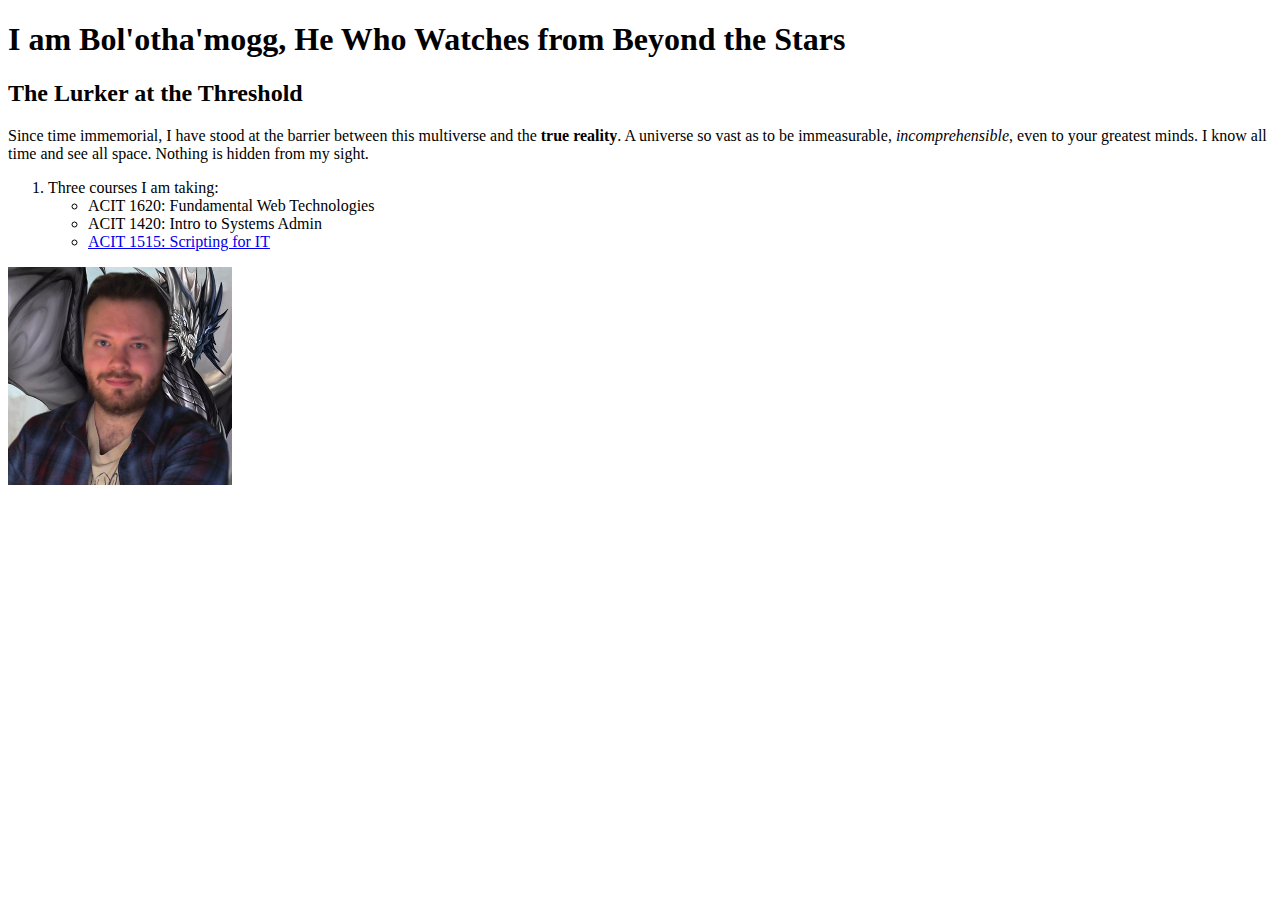
==== index.html @ c7d2b717 "fixes the image in index.html" ====
<!DOCTYPE html>
<html lang="en">
<head>
    <meta charset="UTF-8">
    <meta name="viewport" content="width=device-width, initial-scale=1.0">
    <title>About Me</title>
</head>
<body>
    <h1>I am Bol'otha'mogg, He Who Watches from Beyond the Stars</h1>
    <h2>The Lurker at the Threshold</h2>
    <p>Since time immemorial, I have stood at the barrier between this multiverse
        and the <strong>true reality</strong>. A universe so vast as to be immeasurable,
        <em>incomprehensible</em>, even to your greatest minds. I know all time and see
        all space. Nothing is hidden from my sight.       
    </p>
    <ol>
        <li>Three courses I am taking:
            <ul>
                <li>ACIT 1620: Fundamental Web Technologies</li>
                <li>ACIT 1420: Intro to Systems Admin</li>
                <li><a href="https://www.bcit.ca/outlines/20211084965/">ACIT 1515: Scripting for IT</a></li>
            </ul>
        </li>
    </ol>
    <img src="images/me.png" alt="this is a picture of me">
</body>
</html>
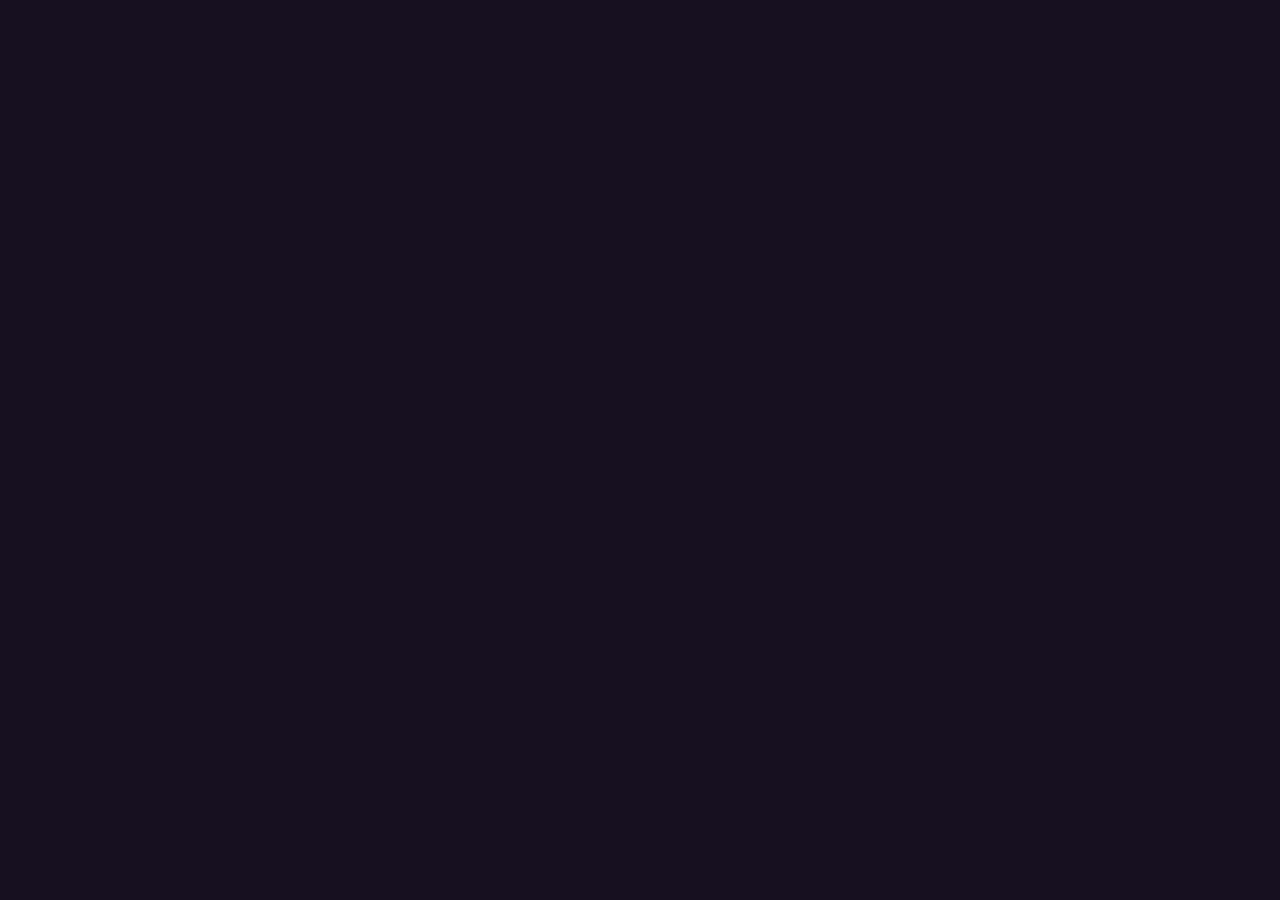
==== commit a7a080e7: "moves about content and image to about.html and course list to courses.html" ====
--- a/index.html
+++ b/index.html
@@ -4,24 +4,10 @@
     <meta charset="UTF-8">
     <meta name="viewport" content="width=device-width, initial-scale=1.0">
     <title>About Me</title>
+    <link rel="stylesheet" href="CSS/styles.css">
 </head>
 <body>
-    <h1>I am Bol'otha'mogg, He Who Watches from Beyond the Stars</h1>
-    <h2>The Lurker at the Threshold</h2>
-    <p>Since time immemorial, I have stood at the barrier between this multiverse
-        and the <strong>true reality</strong>. A universe so vast as to be immeasurable,
-        <em>incomprehensible</em>, even to your greatest minds. I know all time and see
-        all space. Nothing is hidden from my sight.       
-    </p>
-    <ol>
-        <li>Three courses I am taking:
-            <ul>
-                <li>ACIT 1620: Fundamental Web Technologies</li>
-                <li>ACIT 1420: Intro to Systems Admin</li>
-                <li><a href="https://www.bcit.ca/outlines/20211084965/">ACIT 1515: Scripting for IT</a></li>
-            </ul>
-        </li>
-    </ol>
-    <img src="images/me.png" alt="this is a picture of me">
+
+
 </body>
 </html>--- a/CSS/styles.css
+++ b/CSS/styles.css
@@ -0,0 +1,16 @@
+* {
+    background-color: #171123;
+}
+
+h1 {color: #F46036;
+
+}
+
+h2 {color: #5b85aa
+}
+
+p {color: #b1b6d2
+}
+
+body {color: #b1b6d2
+}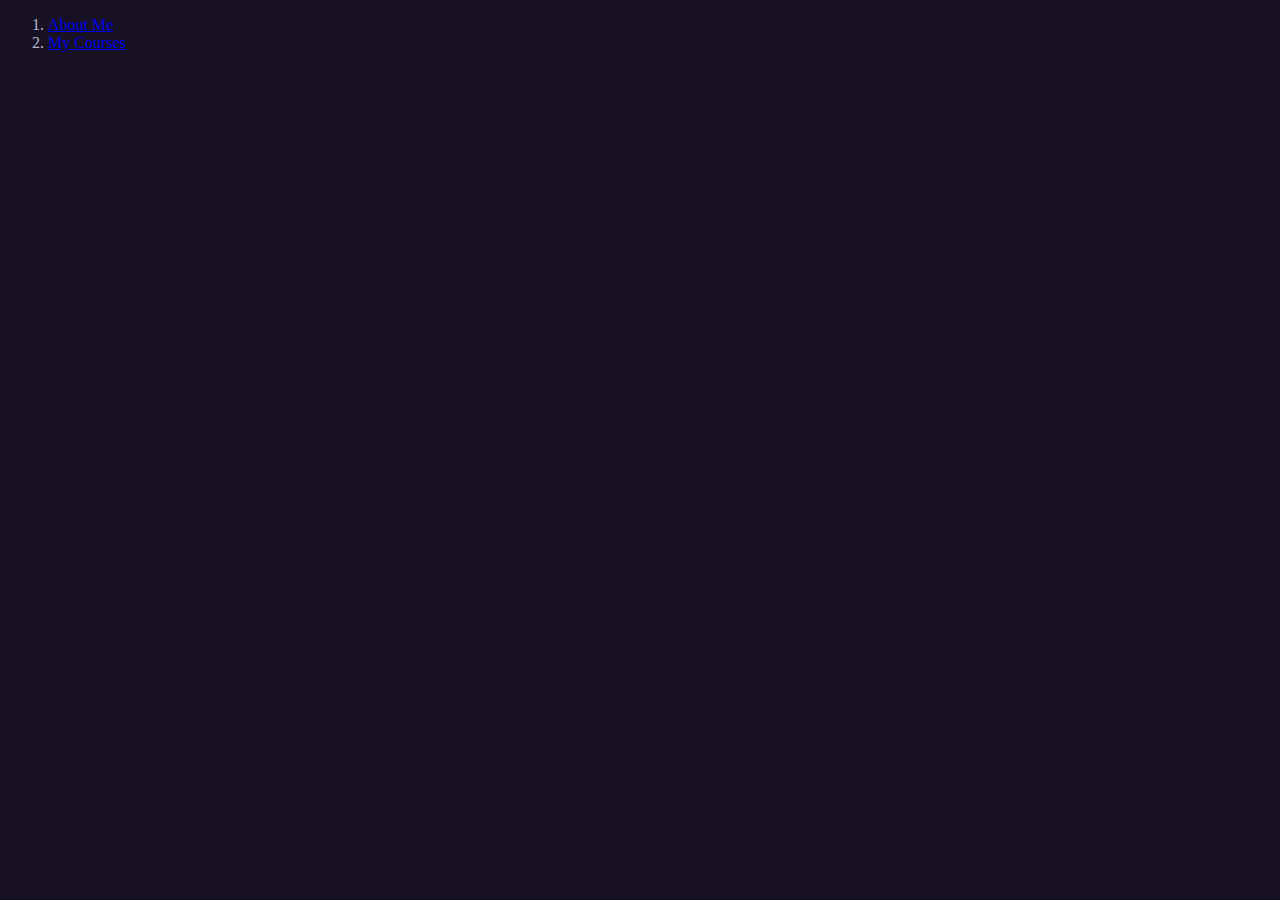
==== commit 4087db37: "adds a nav menu that links to about.html and courses.html" ====
--- a/index.html
+++ b/index.html
@@ -7,6 +7,12 @@
     <link rel="stylesheet" href="CSS/styles.css">
 </head>
 <body>
+    <nav class="crumbs">
+        <ol>
+            <li class="crumb"><a href="pages/about.html">About Me</a></li>
+            <li class="crumb"><a href="pages/courses.html">My Courses</a></li>
+        </ol>
+    </nav>
 
 
 </body>
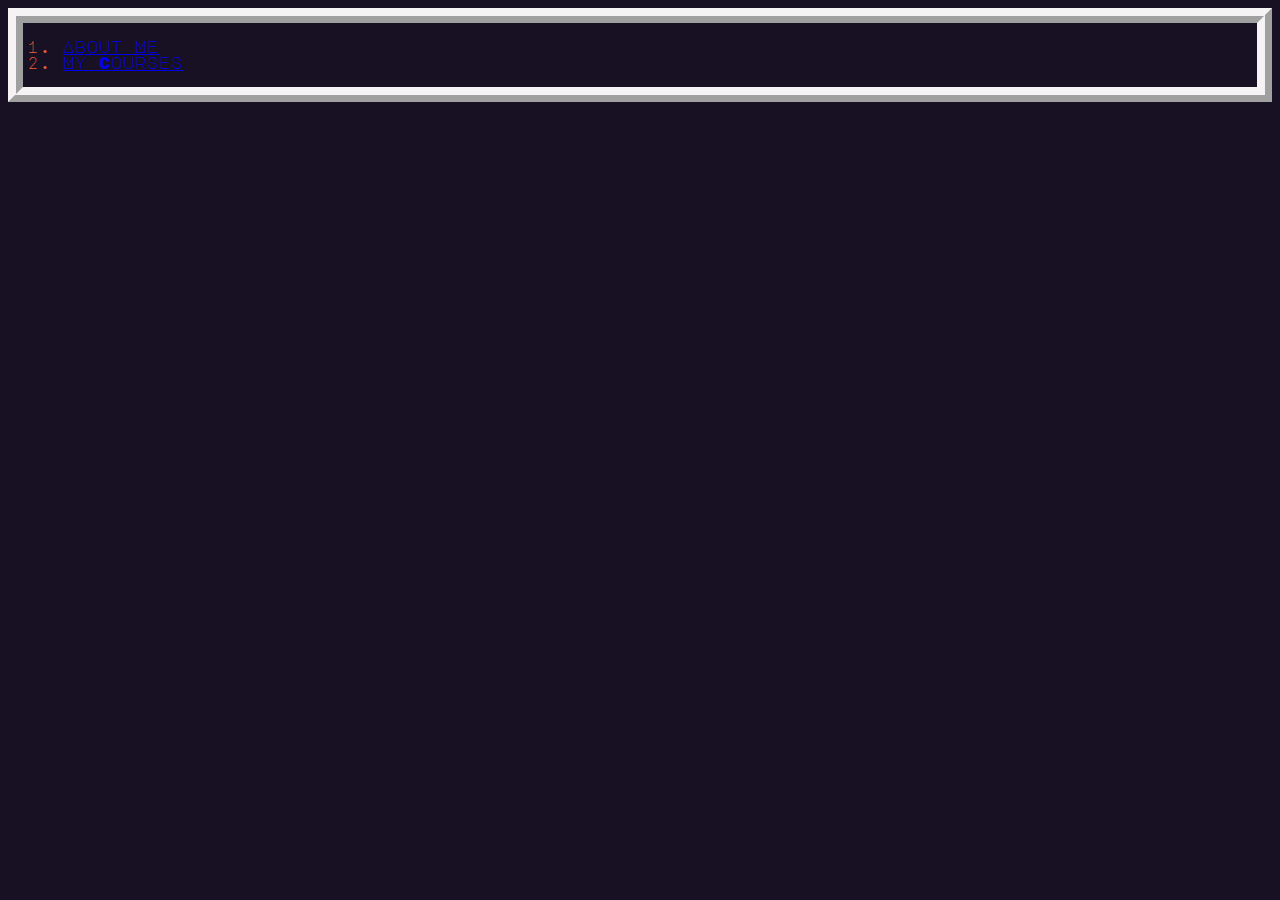
==== commit 17fb9425: "adds a border to and changes colour of nav menu, adds major mono display font to index.html" ====
--- a/index.html
+++ b/index.html
@@ -5,6 +5,8 @@
     <meta name="viewport" content="width=device-width, initial-scale=1.0">
     <title>About Me</title>
     <link rel="stylesheet" href="CSS/styles.css">
+    <link rel="preconnect" href="https://fonts.gstatic.com">
+<link href="https://fonts.googleapis.com/css2?family=Major+Mono+Display&display=swap" rel="stylesheet"> 
 </head>
 <body>
     <nav class="crumbs">
--- a/CSS/styles.css
+++ b/CSS/styles.css
@@ -13,4 +13,13 @@
 }
 
 body {color: #b1b6d2
+}
+
+.crumbs {
+    color: #F46036;
+    border: 4mm ridge #f5f3f4;
+}
+
+.crumbs {
+    font-family: 'Major Mono Display', monospace;
 }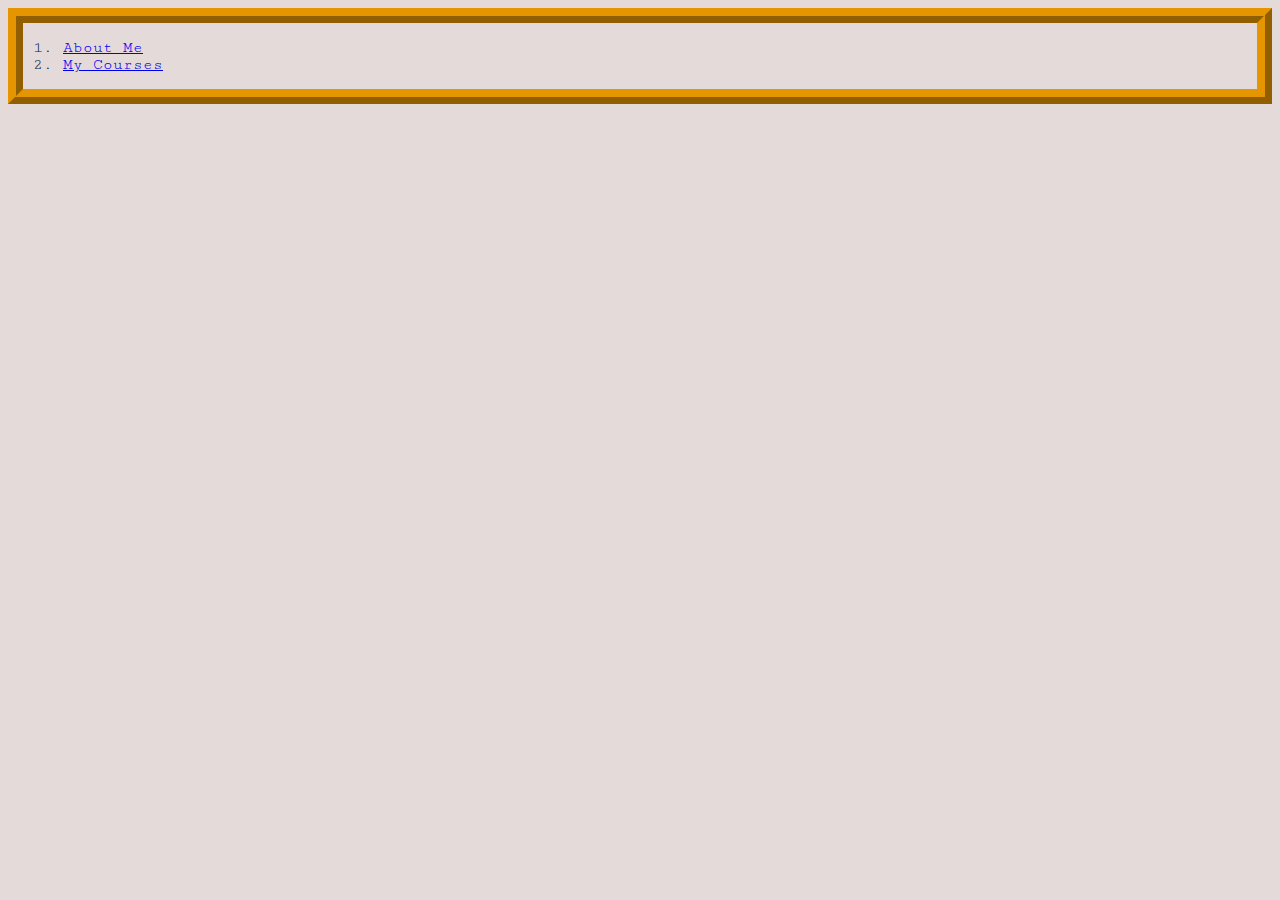
==== commit c4032849: "adds style sheet to about.html and courses.html" ====
--- a/index.html
+++ b/index.html
@@ -6,7 +6,7 @@
     <title>About Me</title>
     <link rel="stylesheet" href="CSS/styles.css">
     <link rel="preconnect" href="https://fonts.gstatic.com">
-<link href="https://fonts.googleapis.com/css2?family=Major+Mono+Display&display=swap" rel="stylesheet"> 
+    <link href="https://fonts.googleapis.com/css2?family=Cutive+Mono&display=swap" rel="stylesheet"> 
 </head>
 <body>
     <nav class="crumbs">
--- a/CSS/styles.css
+++ b/CSS/styles.css
@@ -1,25 +1,28 @@
 * {
-    background-color: #171123;
+    background-color: #E5DADA;
+    font-family: 'Cutive Mono', monospace;
 }
 
-h1 {color: #F46036;
-
+h1 {
+    color: #02040F;
 }
 
-h2 {color: #5b85aa
+h2 {
+    color: #02040F
 }
 
-p {color: #b1b6d2
-}
-
-body {color: #b1b6d2
+p {
+    color: #02040F
 }
 
 .crumbs {
-    color: #F46036;
-    border: 4mm ridge #f5f3f4;
+    color: #002642;
+    border: 4mm ridge #E59500;
+    font-family: 'Cutive Mono', monospace;
 }
 
-.crumbs {
-    font-family: 'Major Mono Display', monospace;
+#courselist {
+    color: #002642;
+    border: 4mm ridge #E59500;
+    font-family: 'Cutive Mono', monospace;
 }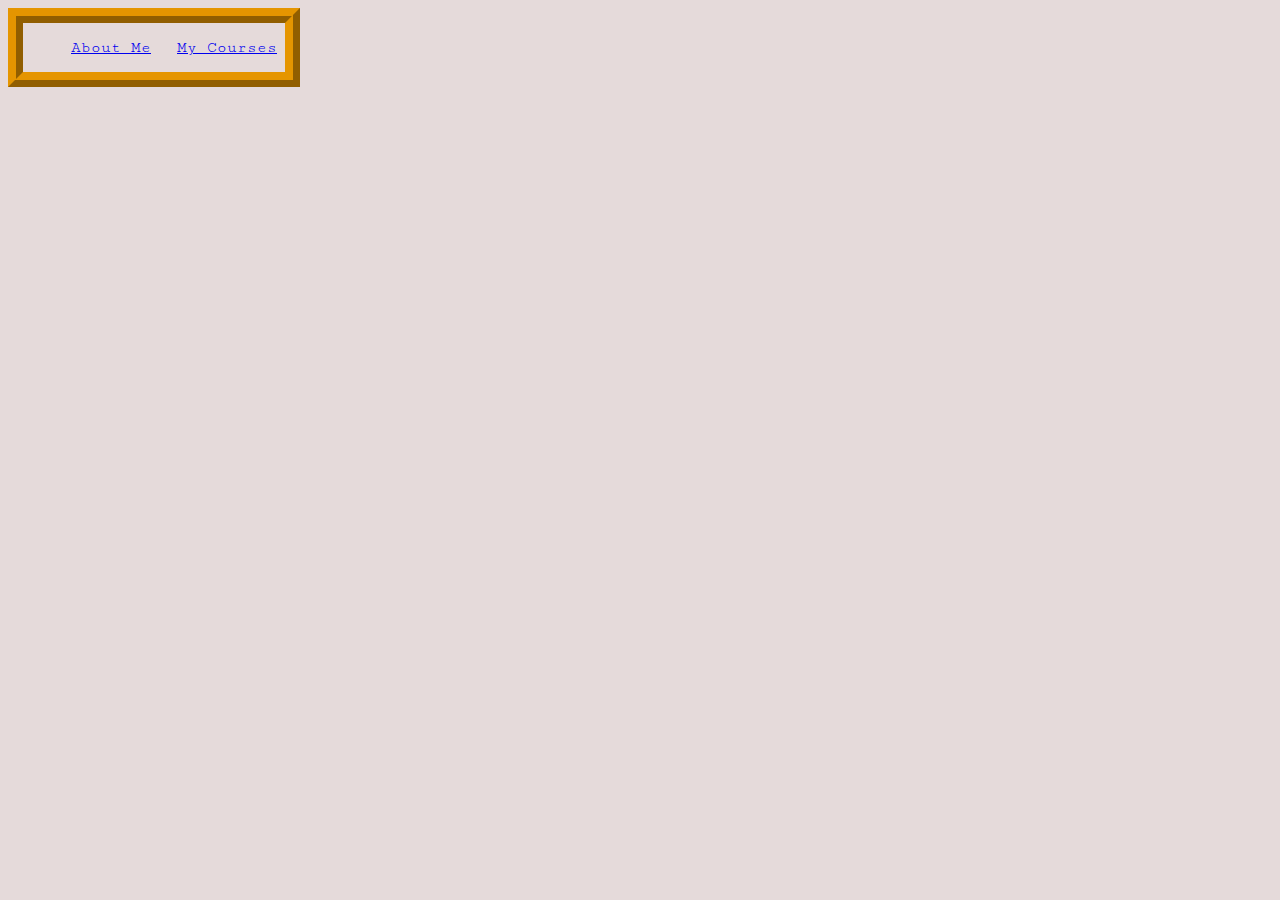
==== commit eb6afb04: "makes nav bar horizontal, adds a hover over background colour to nav bar links, puts google fonts cs" ====
--- a/index.html
+++ b/index.html
@@ -5,8 +5,8 @@
     <meta name="viewport" content="width=device-width, initial-scale=1.0">
     <title>About Me</title>
     <link rel="stylesheet" href="CSS/styles.css">
+    <link href="https://fonts.googleapis.com/css2?family=Cutive+Mono&display=swap" rel="stylesheet"> 
     <link rel="preconnect" href="https://fonts.gstatic.com">
-    <link href="https://fonts.googleapis.com/css2?family=Cutive+Mono&display=swap" rel="stylesheet"> 
 </head>
 <body>
     <nav class="crumbs">
--- a/CSS/styles.css
+++ b/CSS/styles.css
@@ -19,10 +19,57 @@
     color: #002642;
     border: 4mm ridge #E59500;
     font-family: 'Cutive Mono', monospace;
+    float: left;
+}
+
+.crumbs {
+    padding: 0px;
+    text-decoration: none;
+    position: fixed;
+    z-index: 100;
+}
+
+.crumb {
+    display: inline;
+    padding: 8px;
+    text-align: center;
+    padding: 6px 8px;
+}
+
+.crumb:hover {
+    background-color: #002642;
 }
 
 #courselist {
     color: #002642;
     border: 4mm ridge #E59500;
     font-family: 'Cutive Mono', monospace;
-}+    position: absolute;
+    top: 8rem
+}
+
+.floating1 {
+    clear: both;
+    float: right;
+    padding: 15px;
+}
+
+.floating2 {
+    clear: both;
+    float: right;
+    padding: 15px;
+}
+
+.floating3 {
+    clear: both;
+    float: left;
+    padding: 15px;
+    position: absolute;
+    top: 20rem;
+}
+.image {
+    height: 2rem;
+    width: 2rem;
+    position: absolute;
+    top: 8rem;
+}
